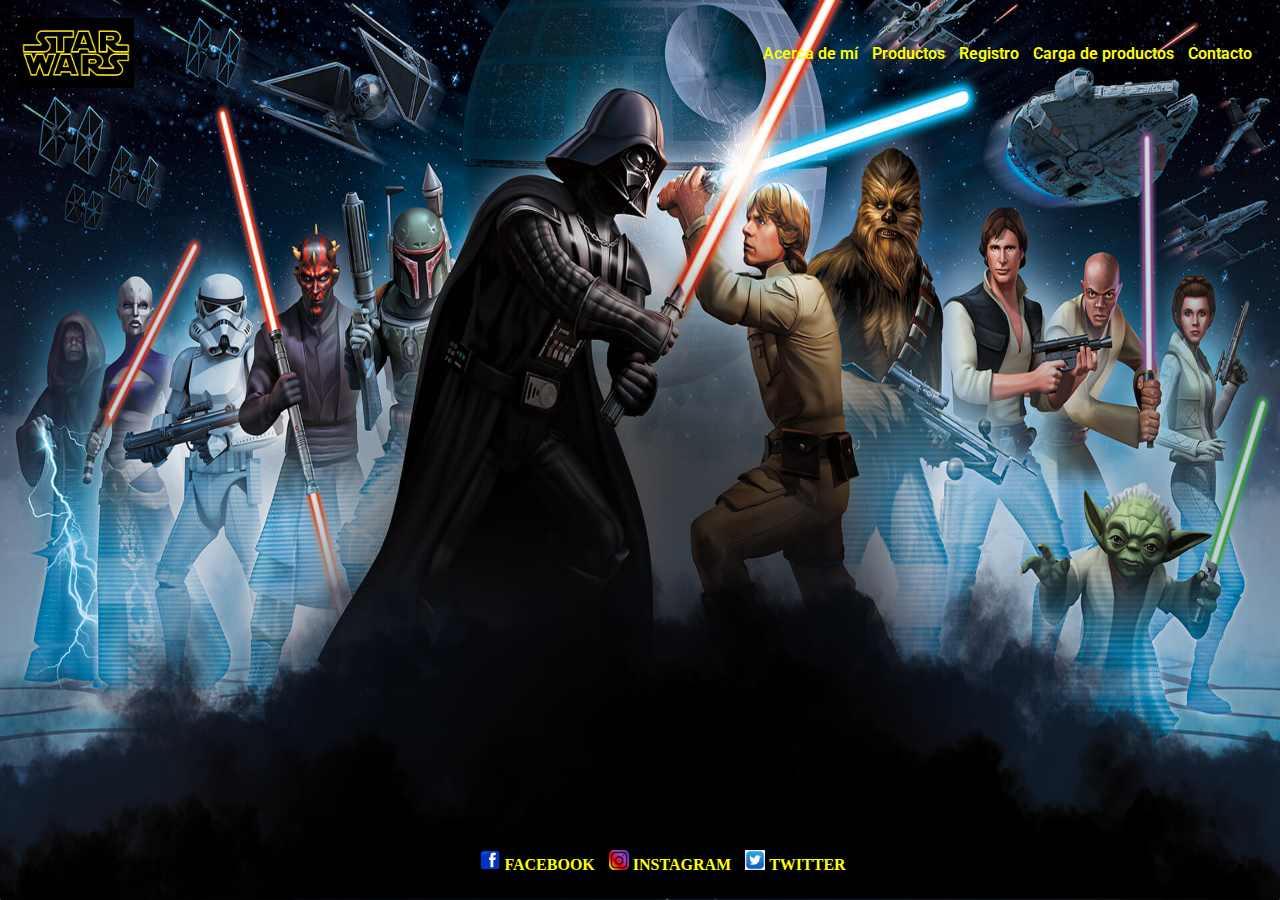
==== index.html @ 722de44a "Subo al repositorio" ====
<!DOCTYPE html>
<html lang="en">
<head>
    <meta charset="UTF-8">
    <meta http-equiv="X-UA-Compatible" content="IE=edge">
    <meta name="viewport" content="width=device-width, initial-scale=1.0">
    <title>STAR WARS</title>
    <link rel="stylesheet" type="text/css" href="styles/styles.css">
    <link rel="icon" href="img/imperial.ico">
    <link rel="preconnect" href="https://fonts.googleapis.com">
    <link rel="preconnect" href="https://fonts.gstatic.com" crossorigin>
    <link href="https://fonts.googleapis.com/css2?family=Roboto:wght@500&display=swap" rel="stylesheet">
</head>
<body id="fondo">
    <header>
        <a href="https://www.starwars.com/" class="logo">
            <img class="logo_img" src="img/Logo.ico" alt="Logo STAR WARS">
        </a>
        <nav>
                <a href="acerca.html" class="nav__link">Acerca de mí</a>
                <a href="productos.html" class="nav__link">Productos</a>
                <a href="registro.html" class="nav__link">Registro</a>
                <a href="carga.html" class="nav__link">Carga de productos</a>
                <a href="contacto.html" class="nav__link">Contacto</a>
        </nav>
    </header>
    </div>
        
    </div>


</body>
<footer>
    <nav>
        <div>
            <ul class="ul">
                <li class="ul__lista"><img class="ul__lista__img" src="img/Facebook.png" alt="Facebook"></li>
                <li class="ul__lista"><a class="ul__lista__link" href="https://es-la.facebook.com/StarWars/" target="_BLANK" >FACEBOOK</a></li>
                <li class="ul__lista"><img class="ul__lista__img" src="img/Instagram.png" alt="Instagram"></li>
                <li class="ul__lista"><a class="ul__lista__link" href="https://www.instagram.com/starwars/?hl=es" target="_BLANK">INSTAGRAM</a></li>
                <li class="ul__lista"><img class="ul__lista__img" src="img/twitter.png" alt="Twitter"></li>
                <li class="ul__lista"><a class="ul__lista__link" href="https://twitter.com/starwarsla" target="_BLANK">TWITTER</a></li>
            </ul>
        </div>
    </nav>    
</footer>
</html>
---- styles/styles.css ----
* {
	font-family: 'Roboto',sans-serif;
	font-weight: 100;
    color: white;
}
header{
    display: flex;
    justify-content: space-between ;
    align-items: center;
    padding: 10px;
}
.logo{
    display: flex;
    align-items: center;
}
.logo_img{
    height: 70px;
    margin-right: 10px;
    
}
a{
    text-decoration: none;
    color: yellow;
}
nav a{
    font-weight: 600;
    padding-right: 10px;
}
nav a:hover{
    color: #999;
}
nav{
    padding: 10px 0px;
}
   
#fondo {
    background-image: url('../img/fondo.jpg');
    background-repeat: none;
    background-attachment: fixed;
    background-size: 100% 100%;

}

h3{
    color: yellow;
}

.ul__lista__link{
    font-family: 'Times New Roman', Times, serif;
    color: yellow;
	text-decoration: none; 
    font-weight: bold;
}
.ul__lista{
    display: inline-block;
    justify-content: space-around;
	color: yellow;

}
.ul{
    text-align: center;
    color: #FFD600;
}
.ol__lista__link{
    font-family: 'Times New Roman', Times, serif;
    color: yellow;
	text-decoration: none; 
}
.ol{
    font-family: 'Times New Roman', Times, serif;
    color: yellow;
}
.ul__lista__img{
    height: 20px;
    width: 20px;
}
.ol__lista__link:hover{
    color: aquamarine;

}
footer{
    /*text-align: center;*/
    position: absolute;
    bottom: 0;
    width: 100%;
}
/*registro*/
.form__img {
    height: 200px;
    width: 200px;
    border-radius: 40%;
}
.Form__ul__li {
    color: yellow;
}

/*peli*/
.cont__peli {
    display: grid;
	grid-template-columns: repeat(3, 1fr);
	gap: 10px;

}
.peli {
    border: solid 1px;
    border-color: #FFD600;
	border-radius: 5px;
	min-height: 200px;
	font-weight: bold;
	padding: 10px;
	position: relative;
	overflow: hidden;
	background-size: cover;
	background-position: center center;
}
.peli .textos {
	height: 100%;
	display: flex;
	flex-direction: column;
	justify-content: space-between;  
    color: yellow;  
    }
p{
    color: yellow;
}
.cont {
	width: 90%;
	max-width: 1200px;
	margin: auto;
	padding: 40px 0;
}
.banner{
	border-radius: 10px;
	text-align: center;
	padding: 20px;
	background-size: cover;
	background-position: center center;
	display: flex;
	flex-direction: column;
	justify-content: space-between;
    width: 30%;
    border: solid 2px yellow;
    color: #FFD600;
}
    
    .banner ol li {
        margin: 15px;
        font-weight: bold;
        color: #FFD600;
    }

    .banner .boton {
        background: #FFD600;
        display: block;
        width: 100%;
        font-weight: bold;
        font-size: 14px;
        text-align: center;
        padding: 10px;
        border: none;
        border-radius: 100px;
        font-family: 'Roboto', sans-serif;
        cursor: pointer;
    }
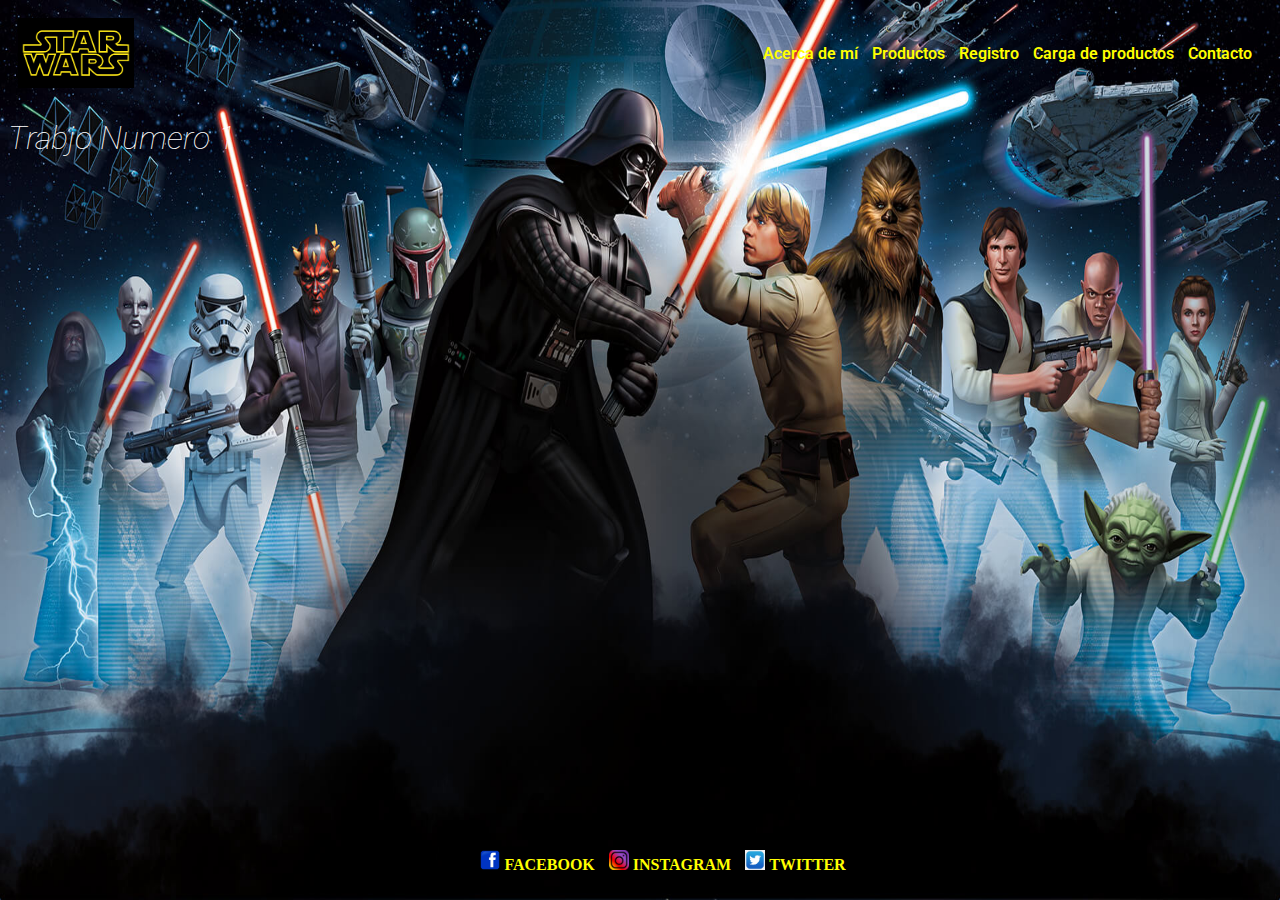
==== commit d12f4c6a: "Agrego h1" ====
--- a/index.html
+++ b/index.html
@@ -25,7 +25,7 @@
         </nav>
     </header>
     </div>
-        
+        <h1><strong><em>Trabjo Numero 1</em></strong></h1>
     </div>
 
 
